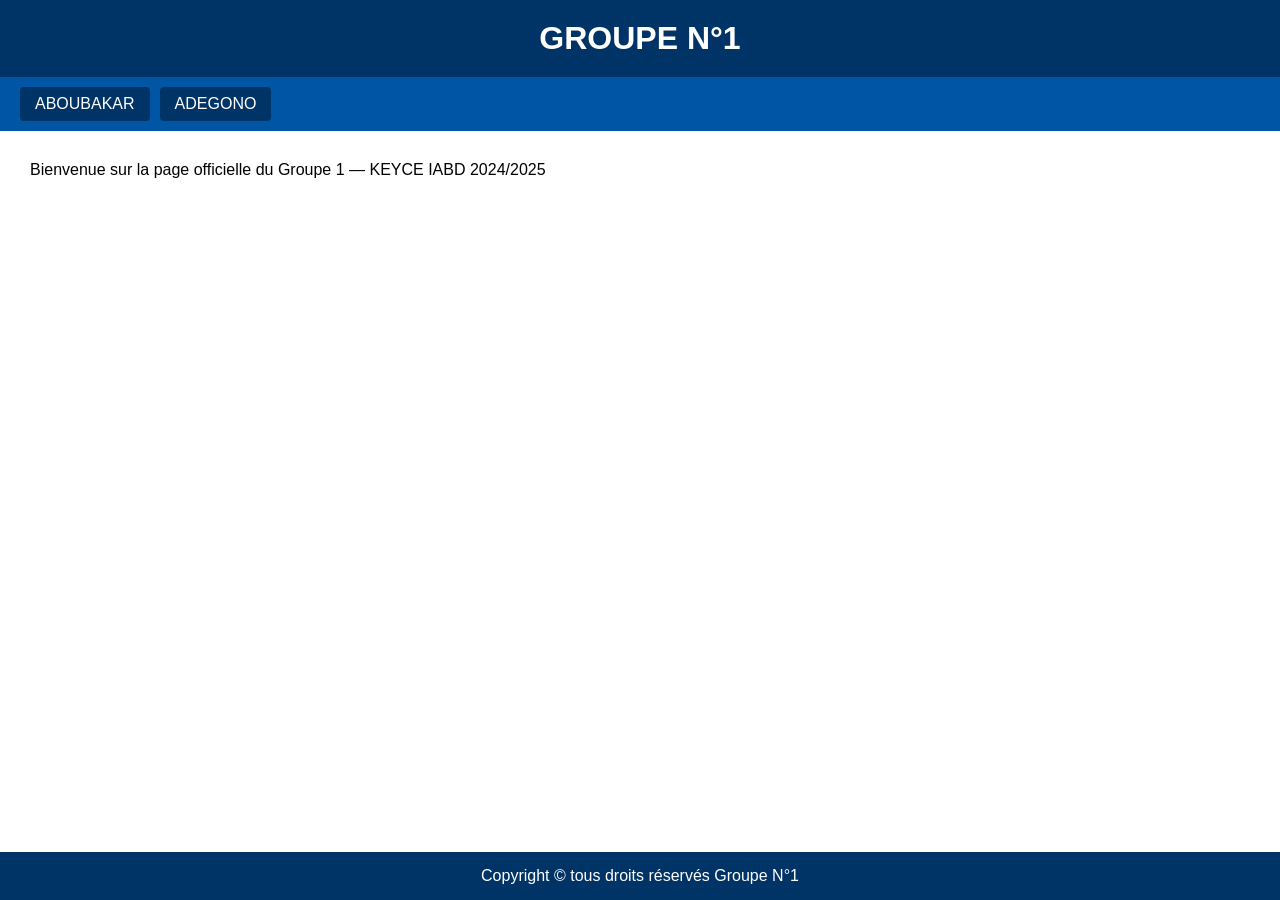
==== index.html @ 2e856e8a "Ajout index.html et Style.css - structure de base Groupe 1" ====
<!DOCTYPE html>
<html lang="fr">
<head>
  <meta charset="UTF-8">
  <meta name="viewport" content="width=device-width, initial-scale=1.0">
  <title>Groupe 1</title>
  <link rel="stylesheet" href="Style.css">
</head>
<body>

  <header>
    <h1>GROUPE N°1</h1>
  </header>

  <nav>
    <a href="ABOUBAKAR.html">ABOUBAKAR</a>
    <a href="ADEGONO.html">ADEGONO</a>
    <!-- Ajoute ici les liens vers les autres membres -->
  </nav>

  <main>
    <p>Bienvenue sur la page officielle du Groupe 1 — KEYCE IABD 2024/2025</p>
  </main>

  <footer>
    <p>Copyright &copy; tous droits réservés Groupe N°1</p>
  </footer>

</body>
</html>
---- Style.css ----
* {
  margin: 0;
  padding: 0;
  box-sizing: border-box;
}

body {
  font-family: Arial, sans-serif;
  display: flex;
  flex-direction: column;
  min-height: 100vh;
}

header {
  background-color: #003366;
  color: white;
  text-align: center;
  padding: 20px;
}

nav {
  background-color: #0055a5;
  display: flex;
  gap: 10px;
  padding: 10px 20px;
  flex-wrap: wrap;
}

nav a {
  color: white;
  text-decoration: none;
  padding: 8px 15px;
  border-radius: 4px;
  background-color: #003366;
}

nav a:hover {
  background-color: #ffcc00;
  color: #003366;
}

main {
  flex: 1;
  padding: 30px;
}

footer {
  background-color: #003366;
  color: white;
  text-align: center;
  padding: 15px;
}
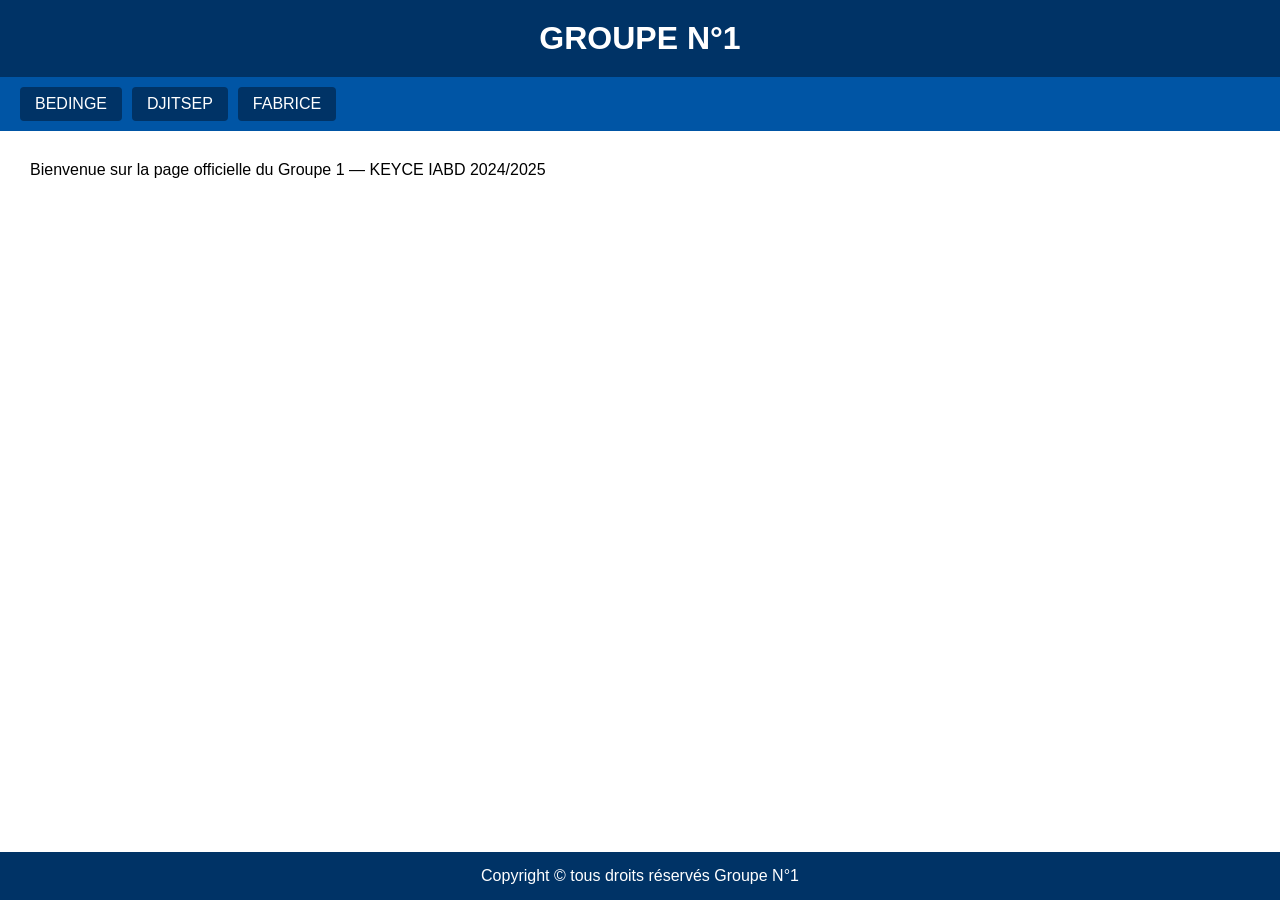
==== commit 5c1f3c0e: "Ajout liens membres dans la navbar" ====
--- a/index.html
+++ b/index.html
@@ -13,9 +13,9 @@
   </header>
 
   <nav>
-    <a href="ABOUBAKAR.html">ABOUBAKAR</a>
-    <a href="ADEGONO.html">ADEGONO</a>
-    <!-- Ajoute ici les liens vers les autres membres -->
+    <a href="BEDINGE.html">BEDINGE</a>
+    <a href="DJITSEP.html">DJITSEP</a>
+    <a href="FABRICE.html">FABRICE</a>
   </nav>
 
   <main>
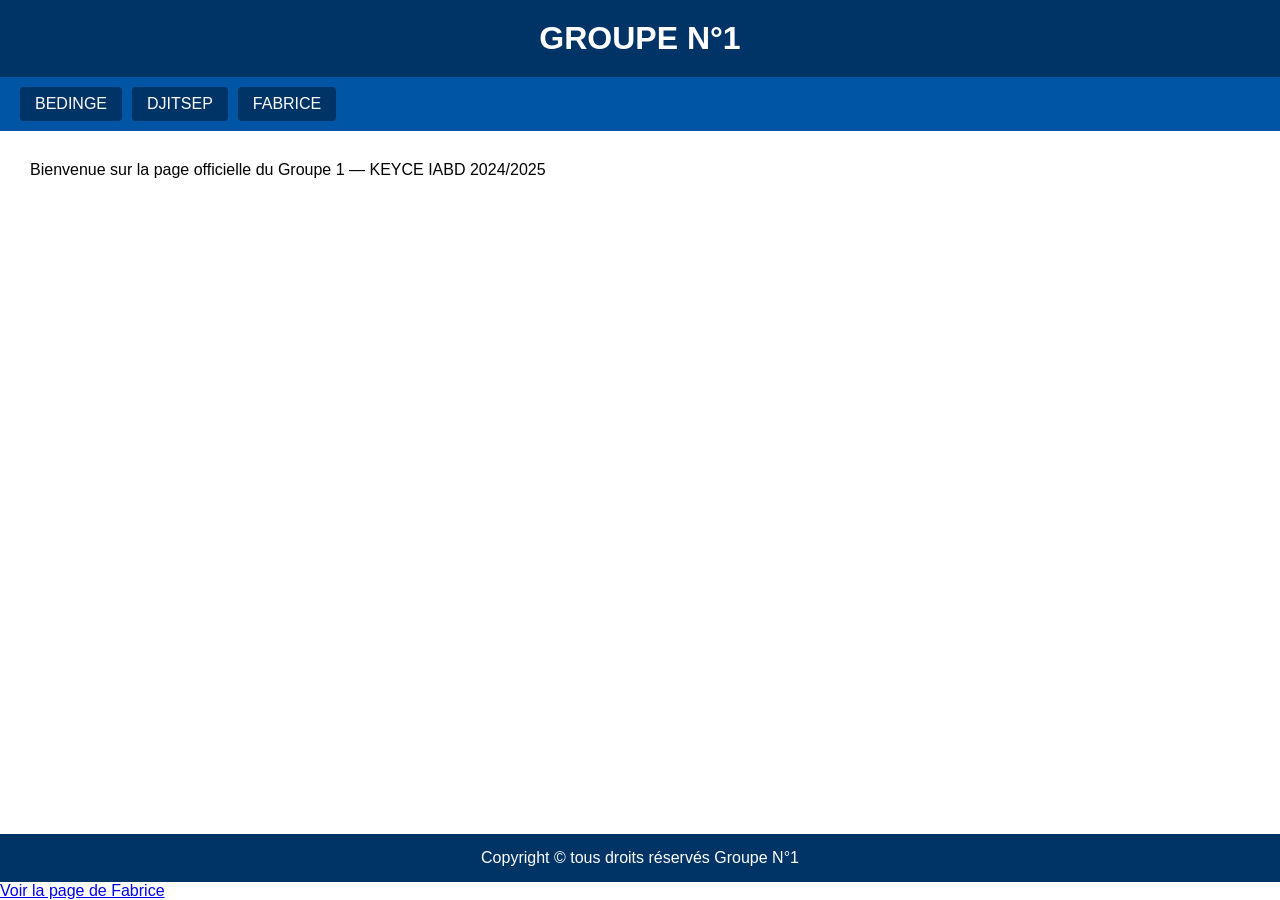
==== commit e7eaa440: "Ajout d'un lien vers ma page personnelle dans index.html" ====
--- a/index.html
+++ b/index.html
@@ -27,4 +27,5 @@
   </footer>
 
 </body>
-</html>+</html>
+<a href="FABRICE.html">Voir la page de Fabrice</a>
